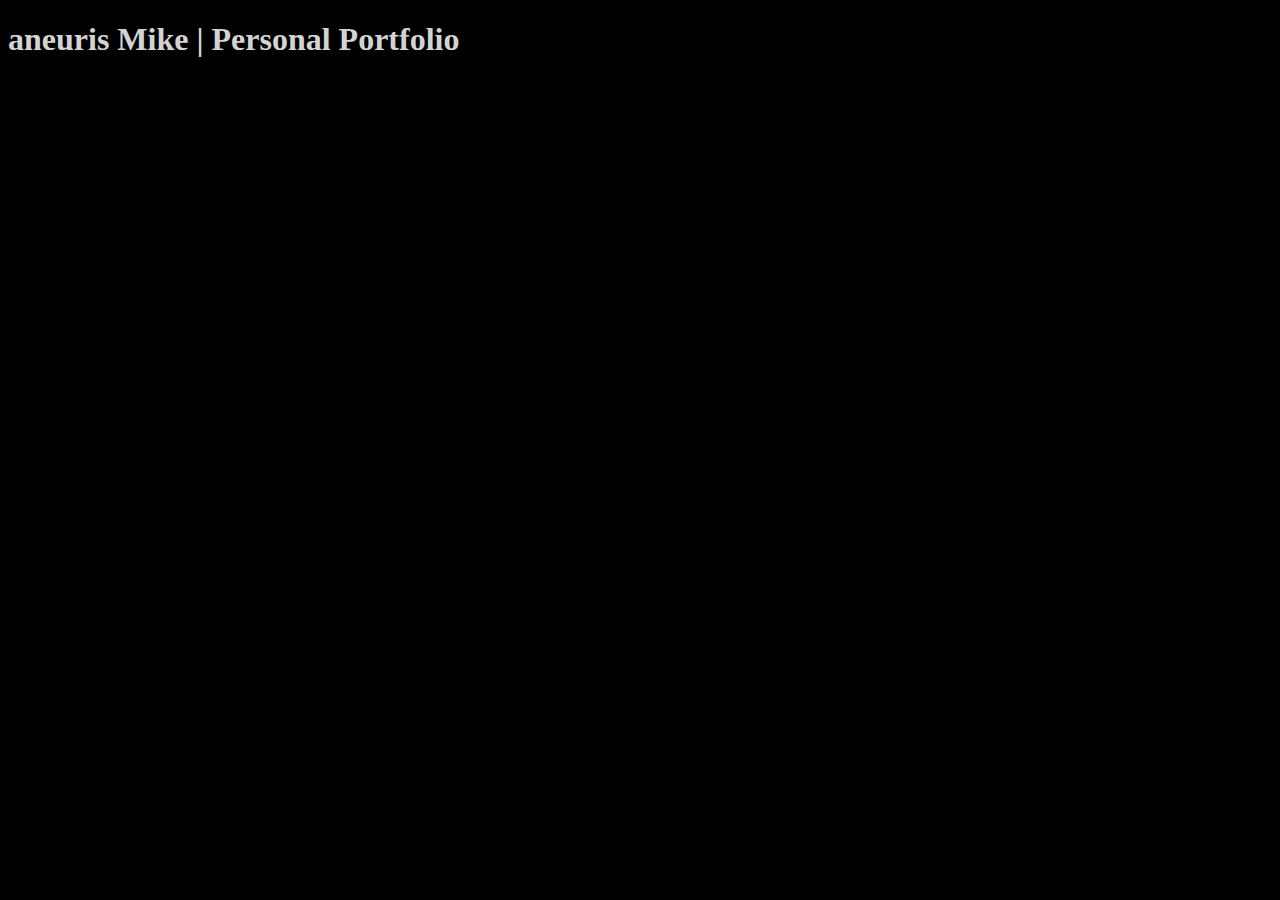
==== index.html @ 369f347a "added paragraph below the h1" ====
<!DOCTYPE html>
<html lang="en">
<head>
    <meta charset="UTF-8">
    <meta name="viewport" content="width=device-width, initial-scale=1.0">
    <title>aneuris mike | Personal Portfolio</title>
    <meta name="keywords" content="Illustration, Coding, Design">
    <meta name="description" content="Working on Concept Illustratios, Software development, and Design">
    <link rel="stylesheet" href="./styles/main.css">
</head>
<body>
    <h1>aneuris Mike | Personal Portfolio</h1>
    <p>
        Concept Illustrator, Computer Programemer, and Designer, I love creating new things
    </p>
</body>
</html>
---- styles/main.css ----
body {
    background-color: black;
}

h1 {
    color: lightgray;
}
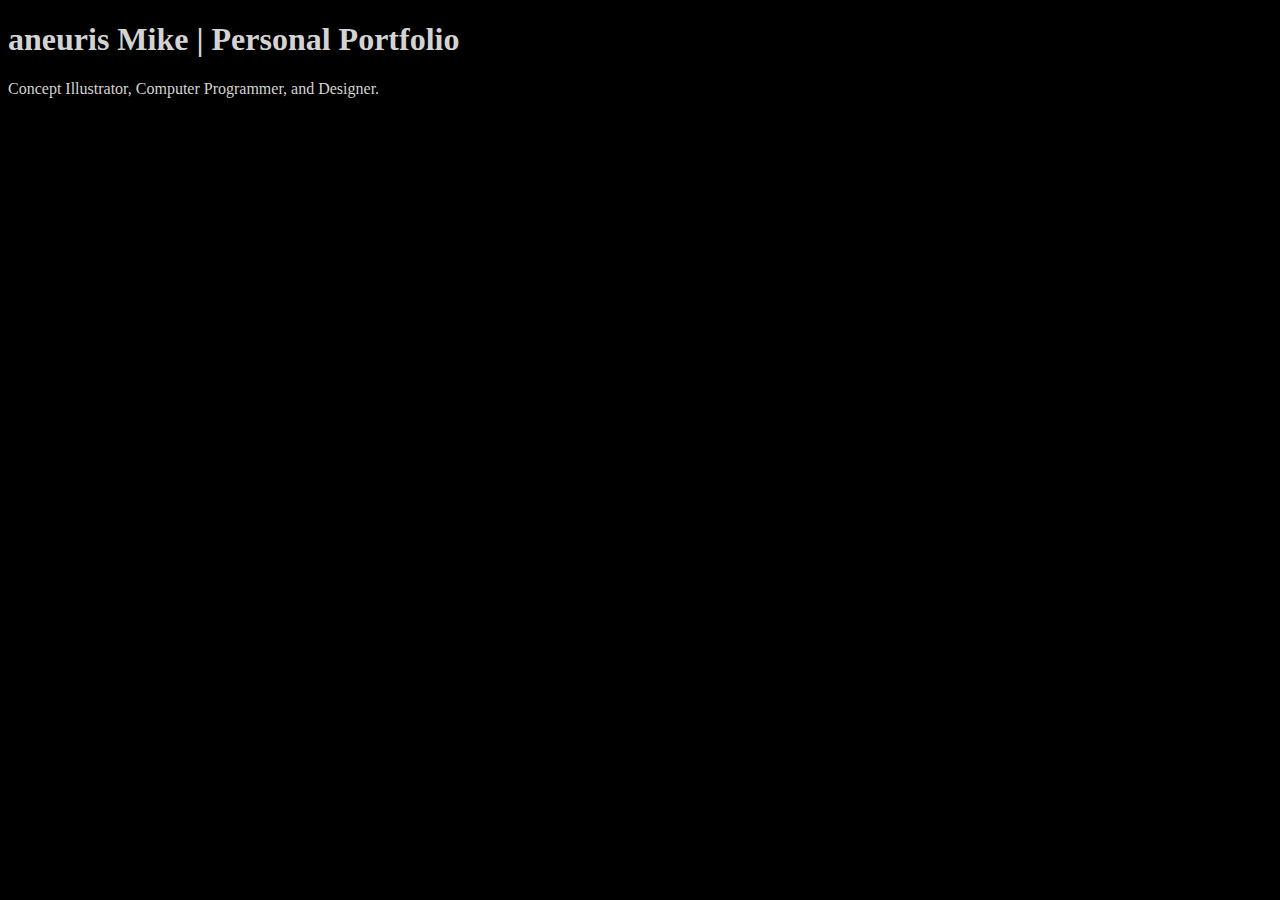
==== commit 6e531ca3: "added description p and styled it" ====
--- a/index.html
+++ b/index.html
@@ -11,7 +11,7 @@
 <body>
     <h1>aneuris Mike | Personal Portfolio</h1>
     <p>
-        Concept Illustrator, Computer Programemer, and Designer, I love creating new things
+        Concept Illustrator, Computer Programmer, and Designer.
     </p>
 </body>
 </html>--- a/styles/main.css
+++ b/styles/main.css
@@ -4,4 +4,8 @@
 
 h1 {
     color: lightgray;
-}+}
+
+p {
+    color: lightgray;
+}
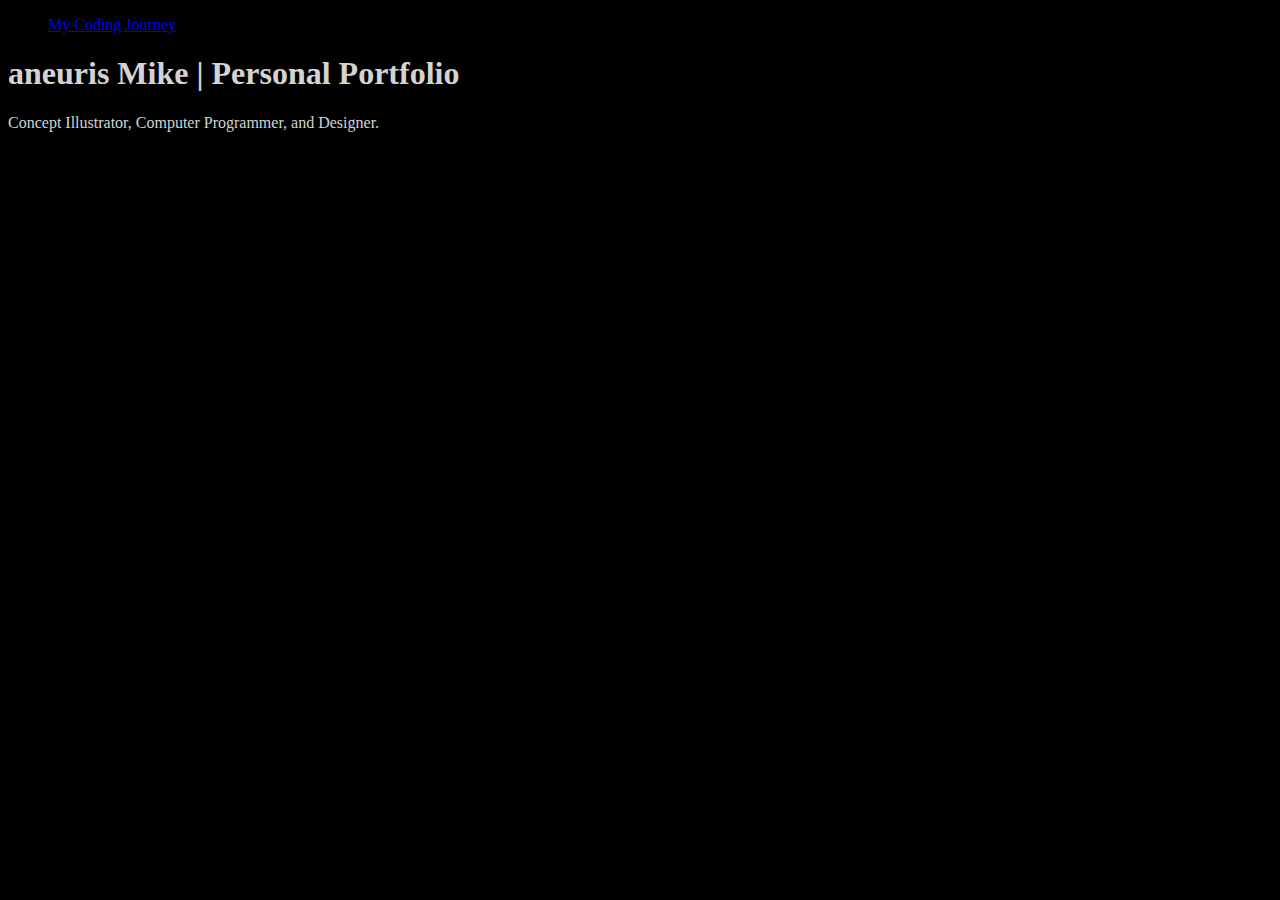
==== commit a007a01f: "link my journey page to my index and added some content to my journey" ====
--- a/index.html
+++ b/index.html
@@ -9,6 +9,13 @@
     <link rel="stylesheet" href="./styles/main.css">
 </head>
 <body>
+    <ul>
+        <li>
+            <a href="./journey.html">
+                My Coding Journey
+            </a>
+        </li>
+    </ul>
     <h1>aneuris Mike | Personal Portfolio</h1>
     <p>
         Concept Illustrator, Computer Programmer, and Designer.
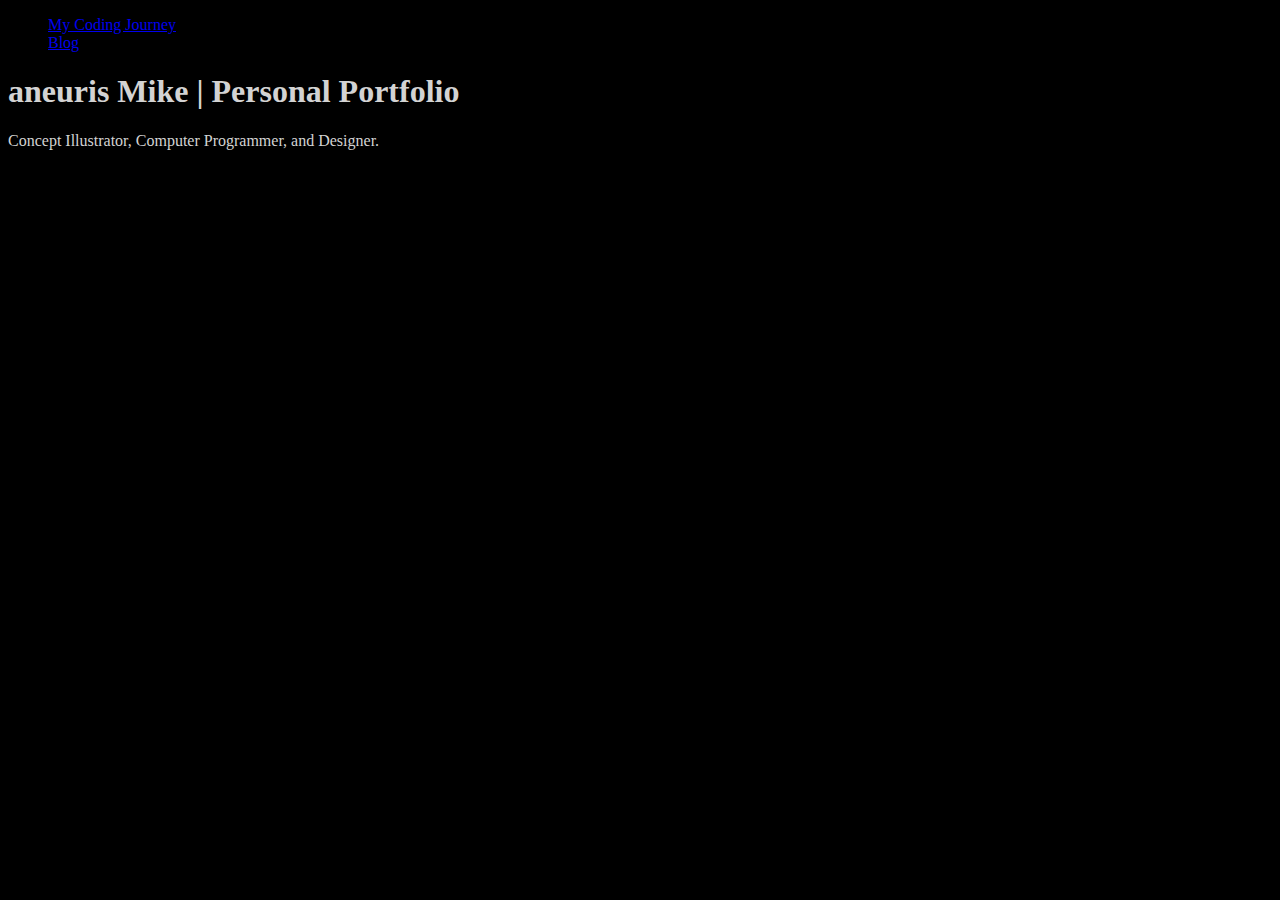
==== commit a809411c: "added reference to blog and to main page" ====
--- a/index.html
+++ b/index.html
@@ -3,10 +3,11 @@
 <head>
     <meta charset="UTF-8">
     <meta name="viewport" content="width=device-width, initial-scale=1.0">
+    <link rel="icon" type="image/x-icon" href="./index/favicon/faviconv1.png">
     <title>aneuris mike | Personal Portfolio</title>
     <meta name="keywords" content="Illustration, Coding, Design">
     <meta name="description" content="Working on Concept Illustratios, Software development, and Design">
-    <link rel="stylesheet" href="./styles/main.css">
+    <link rel="stylesheet" href="./index/styles/main.css">
 </head>
 <body>
     <ul>
@@ -15,6 +16,9 @@
                 My Coding Journey
             </a>
         </li>
+        <li>
+            <a href="../blog.html">Blog</a>
+        </li>
     </ul>
     <h1>aneuris Mike | Personal Portfolio</h1>
     <p>
--- a/index/styles/main.css
+++ b/index/styles/main.css
@@ -0,0 +1,11 @@
+body {
+    background-color: black;
+}
+
+h1 {
+    color: lightgray;
+}
+
+p {
+    color: lightgray;
+}
